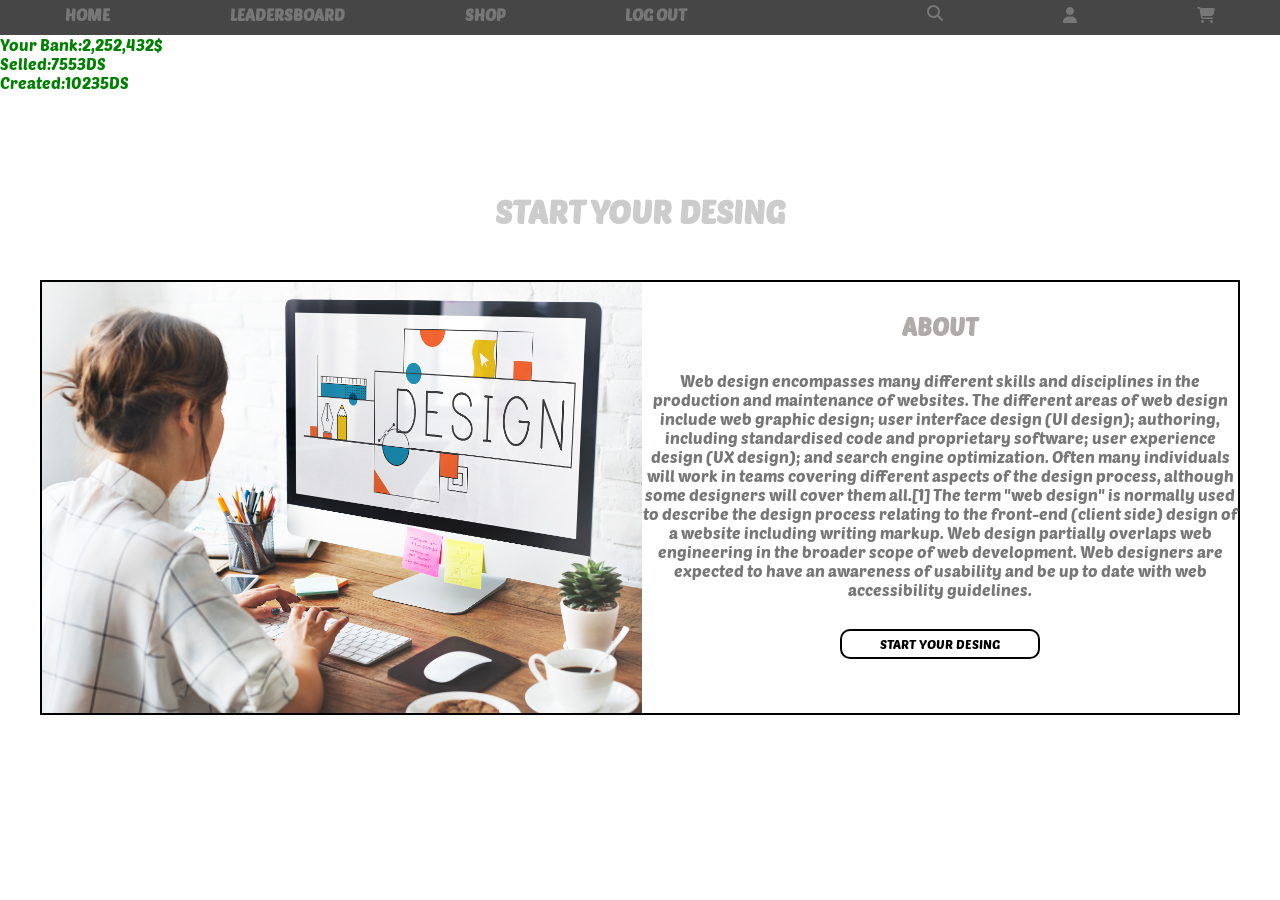
==== index2.html @ a91f78f5 "Add files via upload" ====
<!DOCTYPE html>
<html lang="en">
<head>
    <meta charset="UTF-8">
    <meta name="viewport" content="width=device-width, initial-scale=1.0">
    <title>Start Your Desing</title>
    <link rel="stylesheet" href="./style2.css">
    <link rel="stylesheet" href="https://cdnjs.cloudflare.com/ajax/libs/font-awesome/6.5.2/css/all.min.css" integrity="sha512-SnH5WK+bZxgPHs44uWIX+LLJAJ9/2PkPKZ5QiAj6Ta86w+fsb2TkcmfRyVX3pBnMFcV7oQPJkl9QevSCWr3W6A==" crossorigin="anonymous" referrerpolicy="no-referrer" />
</head>
<body>
    <div class="start">
        <a href="./index2.html"><h4>HOME</h4></a>
        <a href="./index5.html"><h4>LEADERSBOARD</h4></a>
        <a href="./index4.html"><h4>SHOP</h4></a>
        <a href="./index.html"><h4>LOG OUT</h4></a>
        <p id="time"></p>
        <i class="fa-solid fa-magnifying-glass"></i>
        <a href="./index5.html"><i class="fa-solid fa-user"></i></a>
        <a href="./index4.html"><i class="fa-solid fa-cart-shopping"></i></a>
    </div>
    <p class="amma">Your Bank:2,252,432$ <br> Selled:7553DS <br> Created:10235DS</p>
    <h1>
        START YOUR DESING
    </h1>
    <div class="good">
        <img src="./designer-work.jpg" alt="" width="600px">
        <div class="one">
            <h2 class="in">ABOUT</h1>
            <p class="well">Web design encompasses many different skills and disciplines in the production and maintenance of websites. The different areas of web design include web graphic design; user interface design (UI design); authoring, including standardised code and proprietary software; user experience design (UX design); and search engine optimization. Often many individuals will work in teams covering different aspects of the design process, although some designers will cover them all.[1] The term "web design" is normally used to describe the design process relating to the front-end (client side) design of a website including writing markup. Web design partially overlaps web engineering in the broader scope of web development. Web designers are expected to have an awareness of usability and be up to date with web accessibility guidelines.</p>
            <a href="./index3.html"><button class="but">START YOUR DESING</button></a>
        </div>
    </div>

<script src="app2.js"></script>
</body>
</html>
---- style2.css ----
@import url('https://fonts.googleapis.com/css2?family=Poetsen+One&display=swap');
*{
    margin: 0;
    padding: 0;
    box-sizing: border-box;
    font-family: Poetsen One;
}

.start{
    background-color: rgba(0, 0, 0, 0.725);
    display: flex;
    justify-content: space-around;
    height: 35px;
    padding: 5px;
}
.start:hover{
    color: white;
    cursor: pointer;
}
h4{
    color: rgba(180, 180, 180, 0.443);
}
h4:hover{
    scale: 1.3;
    transition: 2s;
    color: white;
}
i{
    color: rgba(180, 180, 180, 0.443);
}
i:hover{
    scale: 1.3;
    transition: 2s;
    color: white;
}
.person{
    border-left: black 2px solid;
    border-top: black 2px solid;
    border-right:rgba(139, 139, 139, 0.443) 2px solid ;
    border-bottom: rgba(139, 139, 139, 0.443) 2px solid;
    height: 90px;
    width: 120px;
}
.uss{
    color: rgba(139, 139, 139, 0.443);
    display: block;
    margin: 10px auto;
    text-align: center;
}

h1{
    text-align: center;
    color: rgba(139, 139, 139, 0.443);
    margin-top: 100px;
    margin-bottom: 50px;
}
.contanier{
    width: 65%;
    height: 400px;
    border: black 4px solid;
    border-radius: 10px;
    margin: 0 auto;
    margin-top: 40px;
}
@keyframes myAnim {
	0% {
		opacity: 0.8;
		transform: scale(0.2);
	}

    40% {
		opacity: 0;
		transform: scale(1.2);
	}

	80% {
		opacity: 0;
		transform: scale(1.4);
	}

	100% {
		opacity: 1;
		transform: scale(1);
	}
}
.good{
    width: 1200px;
    margin: 0 auto;
    border: 2px black solid;
    display: flex;
    justify-content: space-between;
    animation: myAnim 2s ease 0s 1 normal forwards;
}
.well{
    color: rgba(64, 64, 64, 0.715);
    text-align: center;
    display: block;
}
.in{
    color: rgba(74, 65, 65, 0.443);
    text-align: center;
    display: block;
    margin-top: 5%;
    margin-bottom: 5%;
}
.but{
    width: 200px;
    height: 30px;
    display: block;
    margin: 30px auto;
    background-color: white;
    border: 2px black solid;
    border-radius: 10px;
}
a{
    text-decoration: none;
}
.but:hover{
    border: 2px rgba(74, 65, 65, 0.443) solid;
    background-color: rgba(88, 88, 100, 0.46);
    transition: 2s;
}
.amma{
    color: green;
}
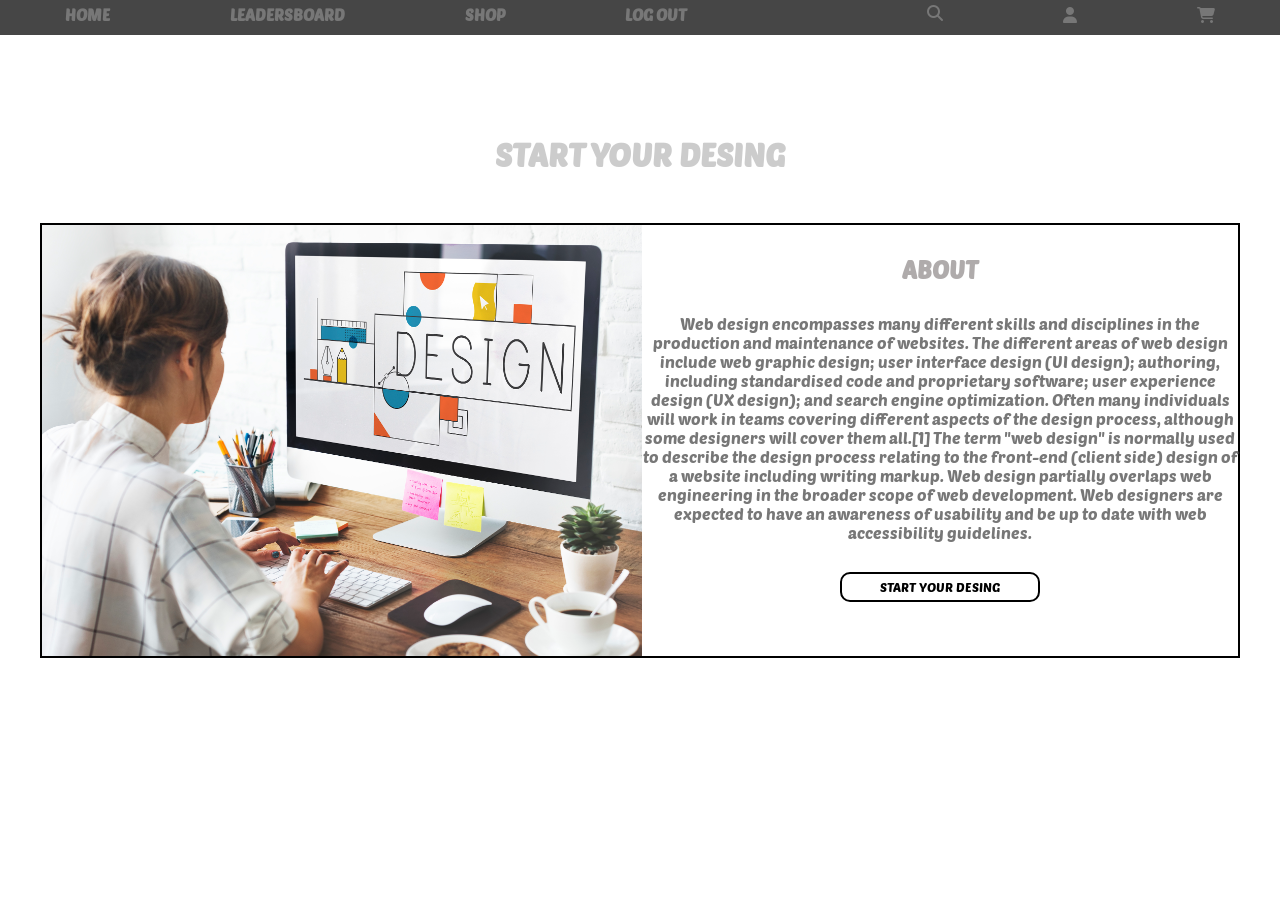
==== commit 1ca83e13: "Update index2.html" ====
--- a/index2.html
+++ b/index2.html
@@ -18,7 +18,6 @@
         <a href="./index5.html"><i class="fa-solid fa-user"></i></a>
         <a href="./index4.html"><i class="fa-solid fa-cart-shopping"></i></a>
     </div>
-    <p class="amma">Your Bank:2,252,432$ <br> Selled:7553DS <br> Created:10235DS</p>
     <h1>
         START YOUR DESING
     </h1>
@@ -33,4 +32,4 @@
 
 <script src="app2.js"></script>
 </body>
-</html>+</html>
